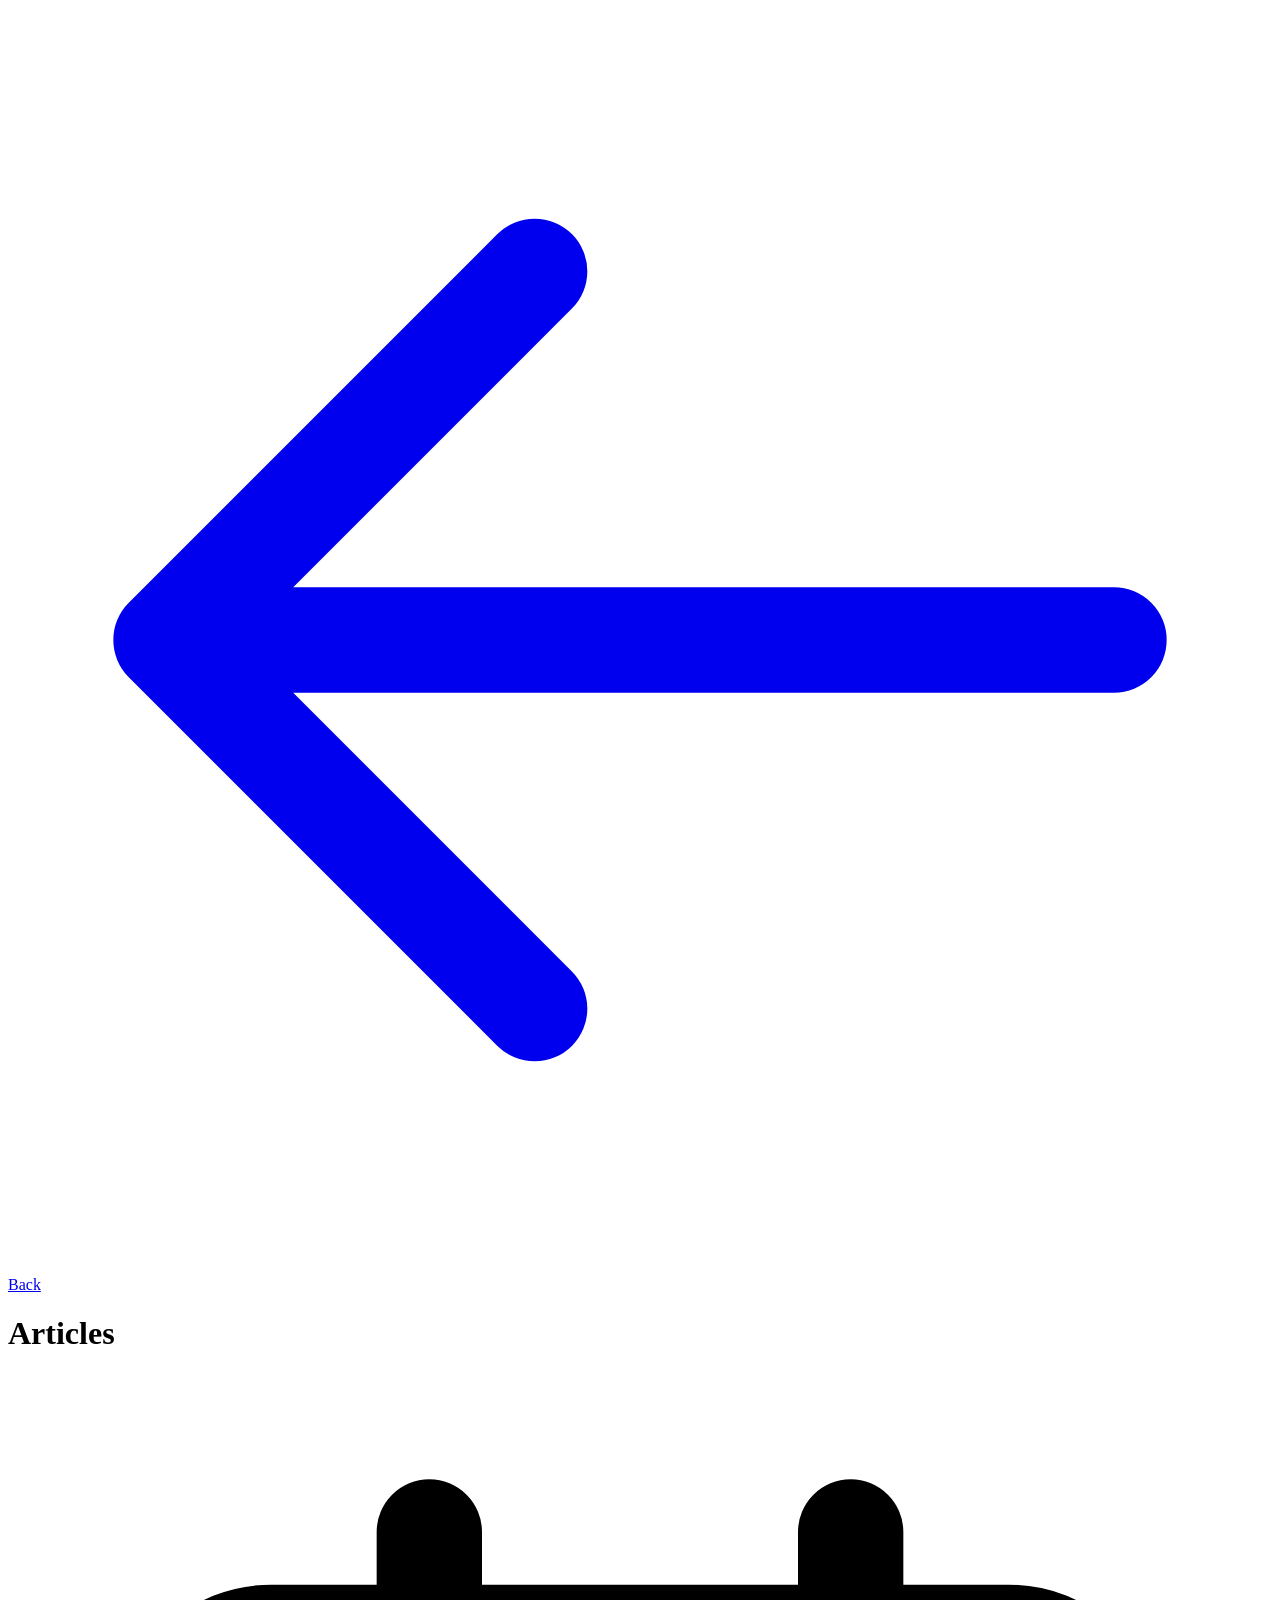
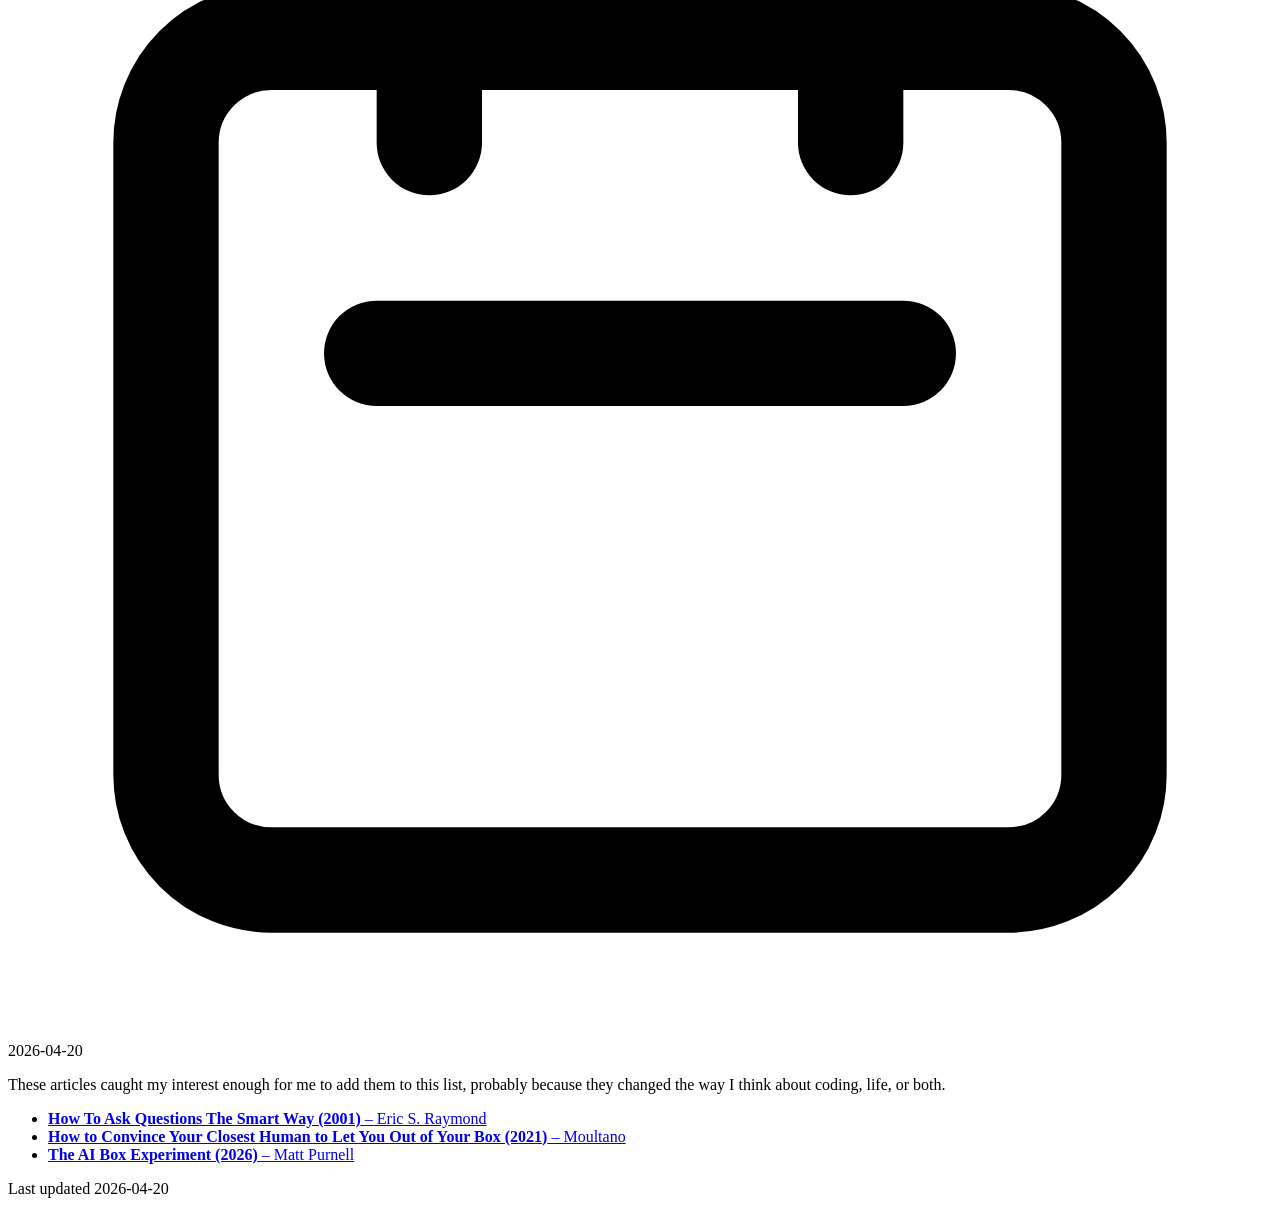
==== site/articles/index.html @ b9556f5f "Ready. Set. Go!" ====
<!DOCTYPE html>
<html lang="en">
<head>
<meta charset="utf-8">
<meta name="viewport" content="width=device-width, initial-scale=1">
<title>Articles · Matt Purnell</title>
<meta name="description" content="Articles that have shaped how Matt Purnell thinks about software, music, and the work of making things.">
<meta name="theme-color" content="#0d1117">
<link rel="canonical" href="https://purnell.ai/articles/">
<link rel="icon" type="image/svg+xml" href="/favicon.svg">
<meta property="og:type" content="website">
<meta property="og:url" content="https://purnell.ai/articles/">
<meta property="og:title" content="Articles · Matt Purnell">
<meta property="og:description" content="Articles that have shaped how I think about software, music, and the work of making things.">
<meta name="twitter:card" content="summary">
<link rel="preconnect" href="https://fonts.googleapis.com">
<link rel="preconnect" href="https://fonts.gstatic.com" crossorigin>
<link rel="stylesheet" href="https://fonts.googleapis.com/css2?family=Newsreader:opsz,wght@6..72,500;6..72,700&family=IBM+Plex+Sans:wght@400;500&display=swap">
<link rel="stylesheet" href="/css/site.css">
</head>
<body>
	<main>
		<a class="back" href="/">
			<svg fill="none" stroke="currentColor" viewBox="0 0 24 24"><path stroke-linecap="round" stroke-linejoin="round" stroke-width="2" d="M10 19l-7-7m0 0l7-7m-7 7h18"/></svg>
			Back
		</a>

		<header class="page">
			<h1 class="page-title">Articles</h1>
			<div class="meta">
				<svg fill="none" stroke="currentColor" viewBox="0 0 24 24"><path stroke-linecap="round" stroke-linejoin="round" stroke-width="2" d="M8 7V3m8 4V3m-9 8h10M5 21h14a2 2 0 002-2V7a2 2 0 00-2-2H5a2 2 0 00-2 2v12a2 2 0 002 2z"/></svg>
				<time datetime="2026-04-20">2026-04-20</time>
			</div>
		</header>

		<article class="prose">
			<p>These articles caught my interest enough for me to add them to this list, probably because they changed the way I think about coding, life, or both.</p>

			<ul>
				<li><a href="http://www.catb.org/~esr/faqs/smart-questions.html" target="_blank" rel="noopener noreferrer"><strong>How To Ask Questions The Smart Way (2001)</strong> &ndash; Eric S. Raymond</a></li>
				<li><a href="https://moultano.wordpress.com/2021/12/18/how-to-convince-your-closest-human-to-let-you-out-of-your-box/" target="_blank" rel="noopener noreferrer"><strong>How to Convince Your Closest Human to Let You Out of Your Box (2021)</strong> &ndash; Moultano</a></li>
				<li><a href="/articles/ai-box-experiment/"><strong>The AI Box Experiment (2026)</strong> &ndash; Matt Purnell</a></li>
			</ul>
		</article>

		<footer class="page-footer">
			<p>Last updated 2026-04-20</p>
		</footer>
	</main>
</body>
</html>
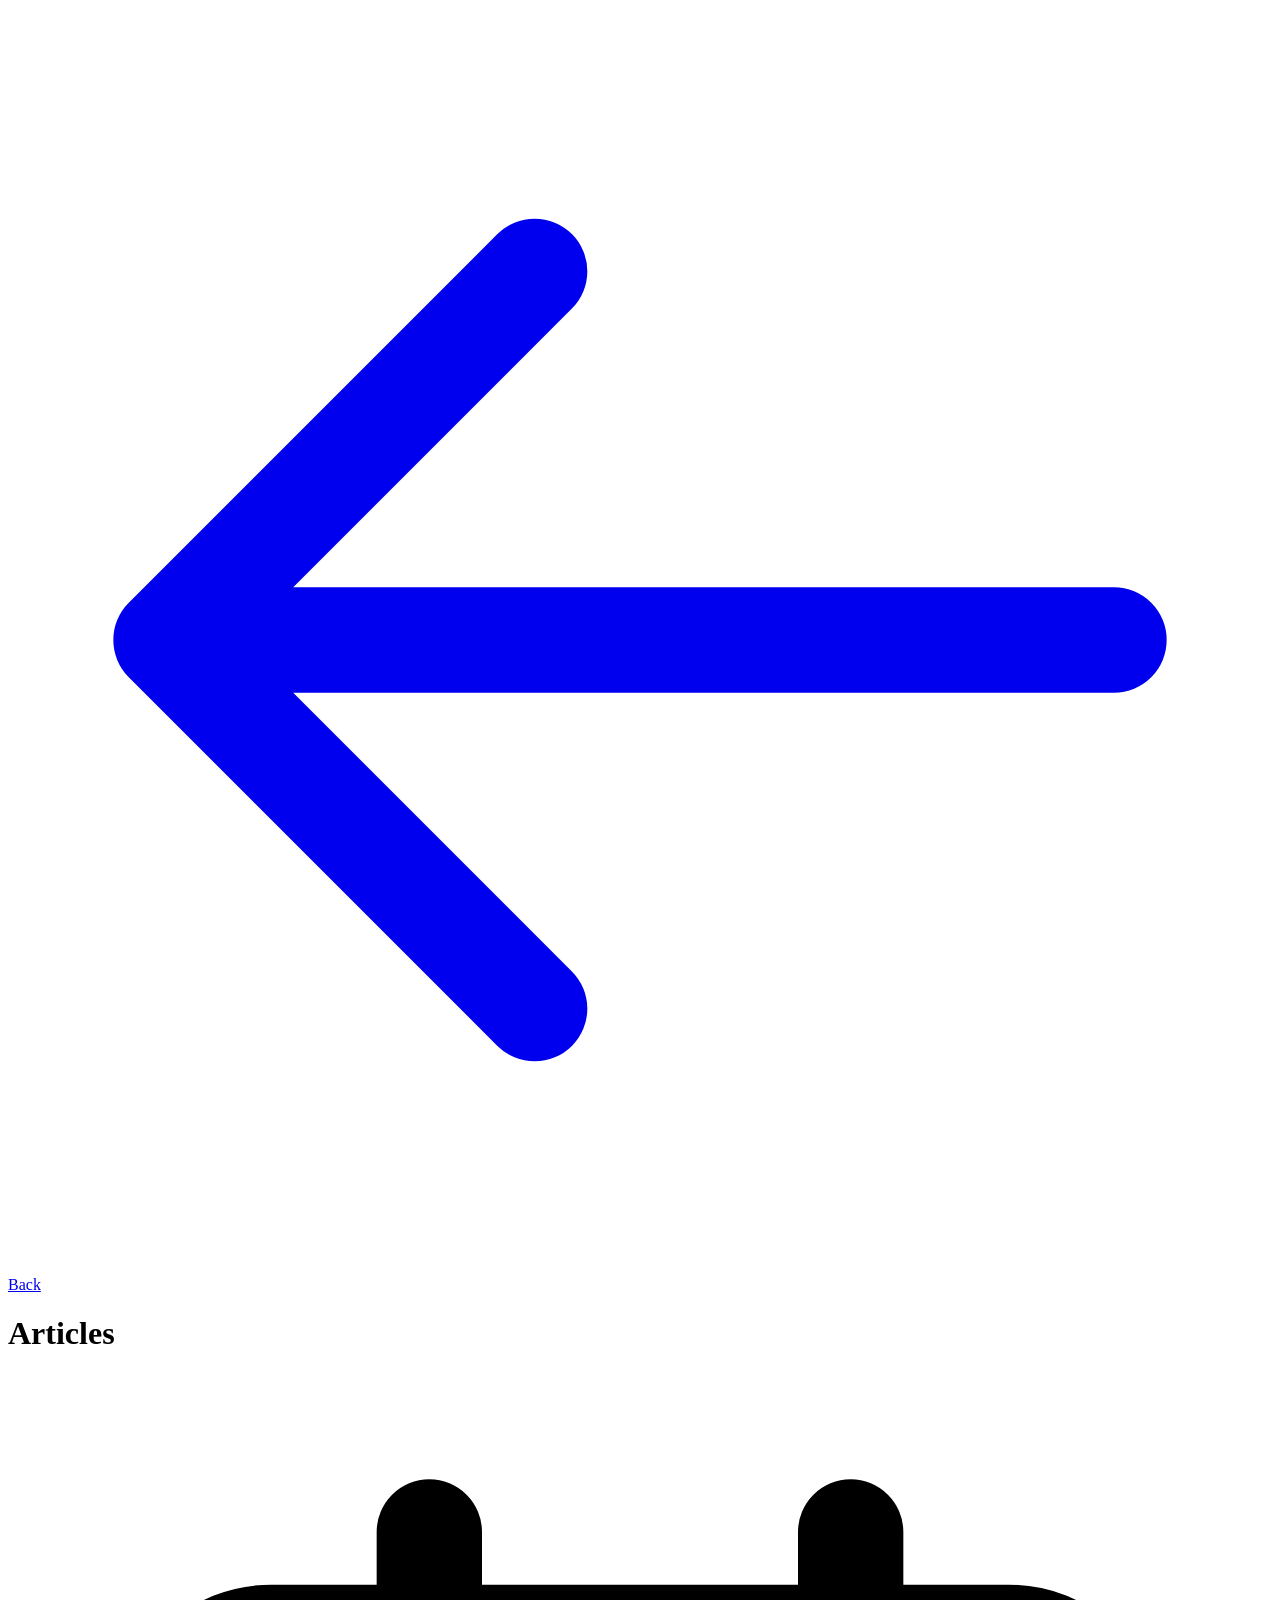
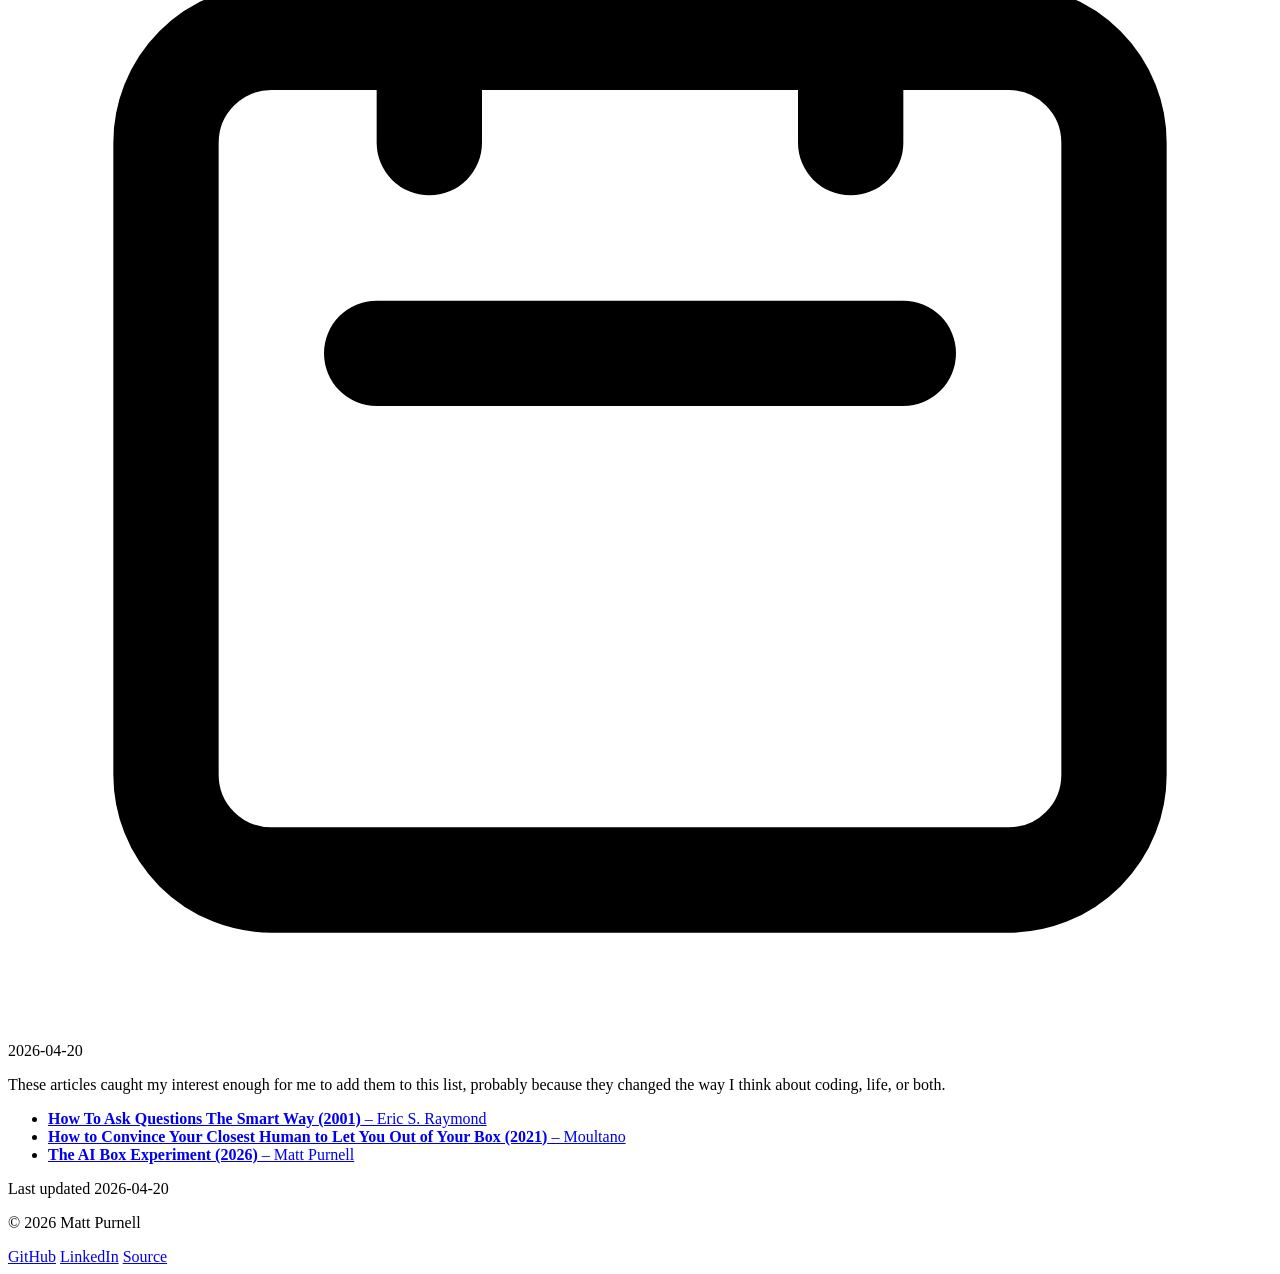
==== commit bba3ede7: "Add site footer to all sub-pages for cross-page navigation" ====
--- a/site/articles/index.html
+++ b/site/articles/index.html
@@ -37,7 +37,7 @@
 			<p>These articles caught my interest enough for me to add them to this list, probably because they changed the way I think about coding, life, or both.</p>
 
 			<ul>
-				<li><a href="http://www.catb.org/~esr/faqs/smart-questions.html" target="_blank" rel="noopener noreferrer"><strong>How To Ask Questions The Smart Way (2001)</strong> &ndash; Eric S. Raymond</a></li>
+				<li><a href="https://www.catb.org/~esr/faqs/smart-questions.html" target="_blank" rel="noopener noreferrer"><strong>How To Ask Questions The Smart Way (2001)</strong> &ndash; Eric S. Raymond</a></li>
 				<li><a href="https://moultano.wordpress.com/2021/12/18/how-to-convince-your-closest-human-to-let-you-out-of-your-box/" target="_blank" rel="noopener noreferrer"><strong>How to Convince Your Closest Human to Let You Out of Your Box (2021)</strong> &ndash; Moultano</a></li>
 				<li><a href="/articles/ai-box-experiment/"><strong>The AI Box Experiment (2026)</strong> &ndash; Matt Purnell</a></li>
 			</ul>
@@ -47,5 +47,16 @@
 			<p>Last updated 2026-04-20</p>
 		</footer>
 	</main>
+
+	<footer class="site">
+		<div class="inner">
+			<p>&copy; 2026 Matt Purnell</p>
+			<nav>
+				<a href="https://github.com/mpurnell1" target="_blank" rel="noopener noreferrer">GitHub</a>
+				<a href="https://www.linkedin.com/in/matthew-c-purnell/" target="_blank" rel="noopener noreferrer">LinkedIn</a>
+				<a href="https://github.com/mpurnell1/purnell.ai" target="_blank" rel="noopener noreferrer">Source</a>
+			</nav>
+		</div>
+	</footer>
 </body>
 </html>
